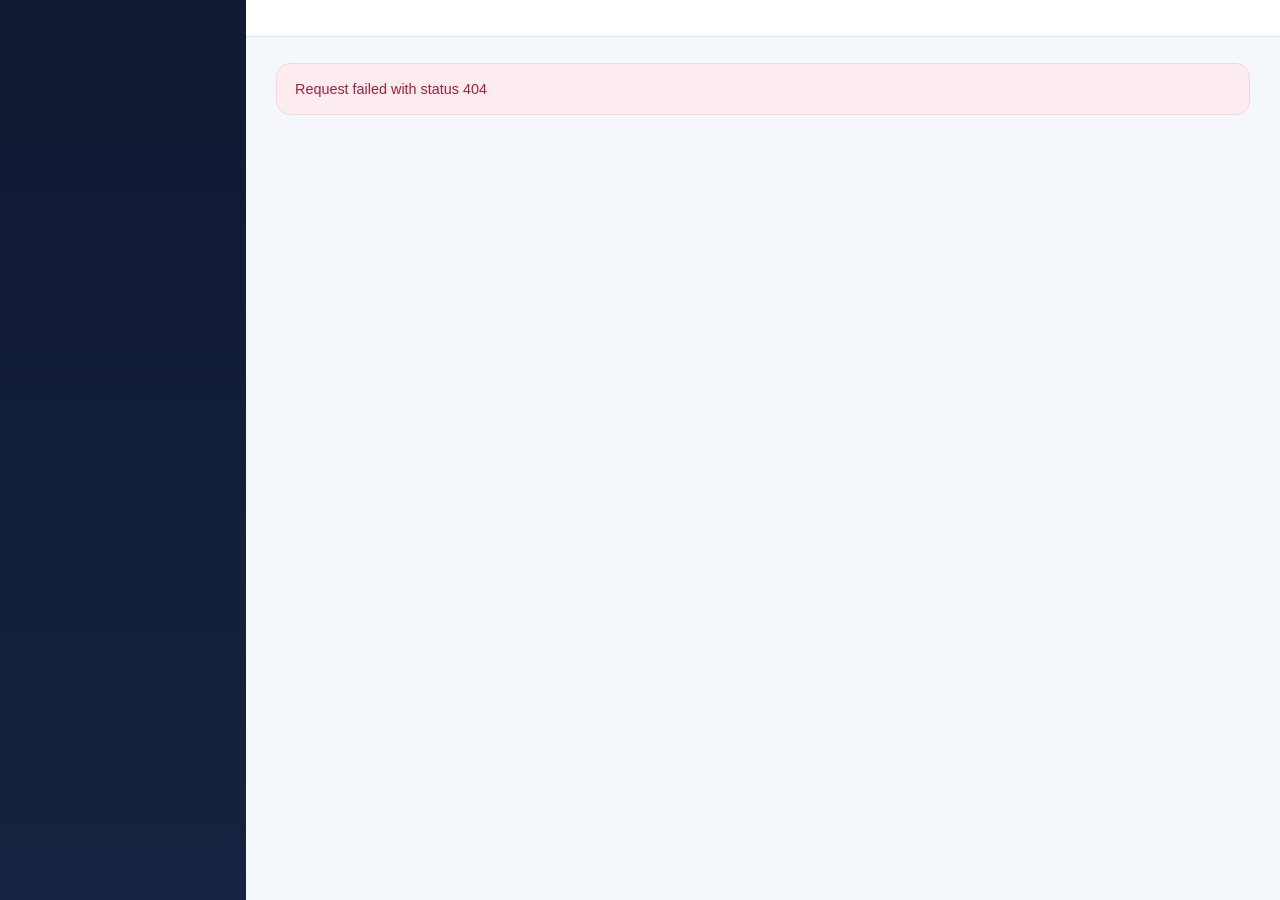
==== src/main/resources/static/index.html @ e9d0318e "Add academy student management portal Spring Boot 3 + MySQL backend with a plain HTML/CSS/vanilla-JS" ====
<!doctype html>
<html lang="en">
<head>
    <meta charset="utf-8">
    <meta name="viewport" content="width=device-width, initial-scale=1">
    <title>Dashboard · Academy Portal</title>
    <link rel="stylesheet" href="css/main.css">
</head>
<body>
<div class="portal">
    <aside class="sidebar" id="sidebar"></aside>
    <div class="main">
        <header class="topbar" id="topbar"></header>
        <main class="content" id="content">
            <div class="skeleton"><span class="spinner"></span> Loading the academy overview…</div>
        </main>
    </div>
</div>
<script src="js/app.js"></script>
<script src="js/dashboard.js"></script>
</body>
</html>
---- src/main/resources/static/css/main.css ----
/* ============================================================
   Academy Portal :: design tokens
   ============================================================ */
:root {
    --navy-900: #101a33;
    --navy-800: #16223f;
    --navy-700: #1f2f55;
    --navy-100: #e8ecf6;
    --ink: #16202e;
    --ink-soft: #5a6b80;
    --ink-faint: #8b9bb0;
    --line: #dde5f0;
    --bg: #f4f7fc;
    --card: #ffffff;
    --accent: #2f6df6;
    --accent-soft: #eaf0ff;
    --teal: #0f9b8e;
    --teal-soft: #e2f6f3;
    --amber: #b7791f;
    --amber-soft: #fdf3e0;
    --rose: #c8334a;
    --rose-soft: #fdecef;
    --radius: 14px;
    --radius-sm: 9px;
    --shadow: 0 1px 2px rgba(16, 26, 51, .06), 0 8px 24px rgba(16, 26, 51, .07);
    --shadow-lift: 0 2px 6px rgba(16, 26, 51, .10), 0 18px 40px rgba(16, 26, 51, .14);
    --sidebar: 246px;
    font-size: 16px;
}

* { box-sizing: border-box; }

html, body {
    margin: 0;
    padding: 0;
    min-height: 100%;
    background: var(--bg);
    color: var(--ink);
    font-family: "Segoe UI", -apple-system, BlinkMacSystemFont, "Inter", Roboto, "Helvetica Neue", sans-serif;
    line-height: 1.55;
}

a { color: var(--accent); text-decoration: none; }
a:hover { text-decoration: underline; }

/* ============================================================
   Layout
   ============================================================ */
.portal {
    display: grid;
    grid-template-columns: var(--sidebar) 1fr;
    min-height: 100vh;
}

.sidebar {
    background: linear-gradient(180deg, var(--navy-900), var(--navy-800));
    color: #cbd6ea;
    padding: 26px 18px;
    display: flex;
    flex-direction: column;
    gap: 22px;
    position: sticky;
    top: 0;
    height: 100vh;
}

.brand { display: flex; align-items: center; gap: 12px; color: #fff; }

.brand-mark {
    width: 40px; height: 40px;
    border-radius: 12px;
    background: linear-gradient(135deg, var(--accent), var(--teal));
    display: grid; place-items: center;
    font-weight: 700; font-size: 1.05rem; color: #fff;
    letter-spacing: -.5px;
}

.brand-name { font-size: 1.02rem; font-weight: 650; line-height: 1.2; }
.brand-sub { font-size: .76rem; color: #8ea1c4; text-transform: uppercase; letter-spacing: .09em; }

.nav { display: flex; flex-direction: column; gap: 4px; }
.nav-label { font-size: .7rem; text-transform: uppercase; letter-spacing: .1em; color: #7387ab; padding: 6px 12px 2px; }

.nav a {
    display: flex; align-items: center; gap: 10px;
    padding: 10px 12px;
    border-radius: var(--radius-sm);
    color: #c3cfe4; font-size: .93rem; font-weight: 500;
    transition: background .15s ease, color .15s ease;
}
.nav a:hover { background: rgba(255, 255, 255, .07); color: #fff; text-decoration: none; }
.nav a.active { background: var(--accent); color: #fff; box-shadow: 0 6px 16px rgba(47, 109, 246, .45); }
.nav .ico { width: 18px; text-align: center; font-size: .95rem; }

.sidebar-foot { margin-top: auto; border-top: 1px solid rgba(255, 255, 255, .09); padding-top: 14px; }

.userchip { display: flex; align-items: center; gap: 10px; padding: 8px 10px; border-radius: var(--radius-sm); background: rgba(255, 255, 255, .05); }
.userchip .avatar { width: 34px; height: 34px; border-radius: 50%; background: var(--navy-100); color: var(--navy-900); display: grid; place-items: center; font-weight: 700; font-size: .82rem; }
.userchip .who { min-width: 0; }
.userchip .who strong { display: block; color: #fff; font-size: .85rem; white-space: nowrap; overflow: hidden; text-overflow: ellipsis; }
.userchip .who span { font-size: .74rem; color: #8ea1c4; }
.signout { display: inline-block; margin-top: 10px; font-size: .8rem; color: #9fb0cf; background: none; border: 0; cursor: pointer; padding: 0; }
.signout:hover { color: #fff; text-decoration: underline; }

.main { min-width: 0; display: flex; flex-direction: column; }

.topbar {
    background: var(--card);
    border-bottom: 1px solid var(--line);
    padding: 18px 30px;
    display: flex; align-items: flex-end; justify-content: space-between; gap: 18px;
    flex-wrap: wrap;
}
.topbar h1 { margin: 0; font-size: 1.45rem; letter-spacing: -.02em; }
.topbar p { margin: 4px 0 0; color: var(--ink-soft); font-size: .88rem; }
.topbar-actions { display: flex; gap: 10px; align-items: center; flex-wrap: wrap; }

.content { padding: 26px 30px 60px; display: flex; flex-direction: column; gap: 22px; }

/* ============================================================
   Cards, stats, tables
   ============================================================ */
.card {
    background: var(--card);
    border: 1px solid var(--line);
    border-radius: var(--radius);
    box-shadow: var(--shadow);
    overflow: hidden;
}
.card-head { padding: 16px 20px; border-bottom: 1px solid var(--line); display: flex; align-items: center; justify-content: space-between; gap: 14px; flex-wrap: wrap; }
.card-head h2 { margin: 0; font-size: 1.02rem; }
.card-head .hint { color: var(--ink-faint); font-size: .82rem; }
.card-body { padding: 20px; }
.card-body.tight { padding: 0; }

.grid { display: grid; gap: 18px; }
.grid.stats { grid-template-columns: repeat(auto-fit, minmax(190px, 1fr)); }
.grid.two { grid-template-columns: repeat(auto-fit, minmax(320px, 1fr)); }
.grid.profile { grid-template-columns: 1.15fr 1fr; align-items: start; }
.grid.cards { grid-template-columns: repeat(auto-fill, minmax(280px, 1fr)); }

.stat { padding: 18px 20px; display: flex; flex-direction: column; gap: 4px; }
.stat .value { font-size: 1.85rem; font-weight: 700; letter-spacing: -.03em; }
.stat .label { font-size: .8rem; text-transform: uppercase; letter-spacing: .07em; color: var(--ink-faint); }
.stat.accent .value { color: var(--accent); }
.stat.teal .value { color: var(--teal); }
.stat.amber .value { color: var(--amber); }

table { width: 100%; border-collapse: collapse; font-size: .9rem; }
thead th {
    text-align: left; padding: 11px 16px; background: #f7f9fe;
    border-bottom: 1px solid var(--line);
    font-size: .74rem; text-transform: uppercase; letter-spacing: .07em; color: var(--ink-soft); font-weight: 650;
    white-space: nowrap;
}
tbody td { padding: 13px 16px; border-bottom: 1px solid #eef2f8; vertical-align: middle; }
tbody tr:last-child td { border-bottom: 0; }
tbody tr.clickable { cursor: pointer; }
tbody tr.clickable:hover { background: var(--accent-soft); }
td.num, th.num { text-align: right; }
.cell-strong { font-weight: 620; color: var(--ink); }
.cell-sub { font-size: .8rem; color: var(--ink-soft); }

.empty { padding: 34px 20px; text-align: center; color: var(--ink-faint); }
.empty strong { display: block; color: var(--ink-soft); margin-bottom: 4px; }

/* ============================================================
   Badges & chips
   ============================================================ */
.badge {
    display: inline-block; padding: 3px 9px; border-radius: 999px;
    font-size: .74rem; font-weight: 620; letter-spacing: .02em;
    background: var(--navy-100); color: var(--navy-700); white-space: nowrap;
}
.badge.active { background: var(--teal-soft); color: #0b6f64; }
.badge.suspended, .badge.on_leave { background: var(--amber-soft); color: var(--amber); }
.badge.alumni, .badge.inactive { background: #eef1f6; color: var(--ink-soft); }
.badge.role-ADMIN { background: var(--accent-soft); color: var(--accent); }
.badge.role-TEACHER { background: var(--teal-soft); color: #0b6f64; }
.badge.role-STUDENT { background: #eef1f6; color: var(--ink-soft); }
.chip-row { display: flex; flex-wrap: wrap; gap: 7px; }

/* ============================================================
   Buttons, filters
   ============================================================ */
button, .btn {
    font: inherit; cursor: pointer;
    border-radius: var(--radius-sm); border: 1px solid transparent;
    padding: 9px 15px; font-size: .87rem; font-weight: 600;
    transition: background .15s ease, border-color .15s ease, color .15s ease;
    display: inline-flex; align-items: center; gap: 7px; white-space: nowrap;
}
.btn-primary { background: var(--accent); color: #fff; }
.btn-primary:hover { background: #245ed8; }
.btn-ghost { background: var(--card); color: var(--ink); border-color: var(--line); }
.btn-ghost:hover { background: #f3f6fc; }
.btn-danger { background: var(--rose-soft); color: var(--rose); border-color: #f6d5db; }
.btn-danger:hover { background: #fbdde2; }
.btn-sm { padding: 5px 11px; font-size: .8rem; }
button:disabled { opacity: .55; cursor: not-allowed; }

.filters { display: flex; gap: 12px; align-items: flex-end; flex-wrap: wrap; padding: 16px 20px; }
.field { display: flex; flex-direction: column; gap: 5px; }
.field label { font-size: .76rem; font-weight: 650; text-transform: uppercase; letter-spacing: .06em; color: var(--ink-soft); }
.field input, .field select, .field textarea {
    font: inherit; font-size: .9rem;
    padding: 9px 11px; border: 1px solid var(--line); border-radius: var(--radius-sm);
    background: #fff; color: var(--ink); min-width: 170px;
}
.field input:focus, .field select:focus, .field textarea:focus {
    outline: none; border-color: var(--accent); box-shadow: 0 0 0 3px rgba(47, 109, 246, .16);
}
.field.span2 { grid-column: span 2; }
.field.spanfull { grid-column: 1 / -1; }

/* ============================================================
   Detail views
   ============================================================ */
dl.facts { margin: 0; display: grid; grid-template-columns: minmax(130px, .8fr) 1.2fr; gap: 0; }
dl.facts dt { padding: 11px 0; font-size: .78rem; text-transform: uppercase; letter-spacing: .06em; color: var(--ink-faint); border-bottom: 1px solid #eef2f8; }
dl.facts dd { margin: 0; padding: 11px 0; font-size: .92rem; border-bottom: 1px solid #eef2f8; word-break: break-word; }
dl.facts dt:last-of-type, dl.facts dd:last-of-type { border-bottom: 0; }

.person { display: flex; gap: 16px; align-items: center; }
.person .avatar-lg { width: 62px; height: 62px; border-radius: 18px; background: linear-gradient(135deg, var(--accent-soft), var(--teal-soft)); color: var(--navy-700); display: grid; place-items: center; font-weight: 700; font-size: 1.3rem; flex: 0 0 auto; }
.person h2 { margin: 0; font-size: 1.3rem; letter-spacing: -.02em; }
.person .meta { color: var(--ink-soft); font-size: .87rem; margin-top: 2px; }

/* ============================================================
   Timetable
   ============================================================ */
.week { display: grid; grid-template-columns: repeat(6, minmax(150px, 1fr)); gap: 12px; overflow-x: auto; padding: 4px 0 8px; }
.day-col { background: #f8fafd; border: 1px solid var(--line); border-radius: 12px; min-height: 140px; display: flex; flex-direction: column; }
.day-col > h3 { margin: 0; padding: 11px 13px; font-size: .8rem; text-transform: uppercase; letter-spacing: .07em; color: var(--navy-700); border-bottom: 1px solid var(--line); background: #fff; border-radius: 12px 12px 0 0; }
.day-col .slots { padding: 10px; display: flex; flex-direction: column; gap: 9px; }
.slot { background: #fff; border: 1px solid var(--line); border-left: 3px solid var(--accent); border-radius: 9px; padding: 9px 11px; box-shadow: 0 1px 2px rgba(16, 26, 51, .05); }
.slot .time { font-size: .76rem; color: var(--ink-soft); font-variant-numeric: tabular-nums; letter-spacing: .02em; }
.slot .subj { font-weight: 640; margin-top: 2px; }
.slot .who { font-size: .8rem; color: var(--ink-soft); }
.slot .room { font-size: .74rem; color: var(--ink-faint); }
.slot:hover { border-left-color: var(--teal); box-shadow: var(--shadow-lift); transform: translateY(-1px); transition: .15s ease; }
.day-col.empty-day .slots { color: var(--ink-faint); font-size: .84rem; padding: 14px; }

/* ============================================================
   Modal, toast
   ============================================================ */
.modal-backdrop { position: fixed; inset: 0; background: rgba(16, 26, 51, .5); display: grid; place-items: center; padding: 20px; z-index: 50; backdrop-filter: blur(2px); }
.modal { background: #fff; width: min(760px, 100%); max-height: 90vh; overflow: auto; border-radius: 18px; box-shadow: var(--shadow-lift); }
.modal header { padding: 20px 24px 0; }
.modal header h3 { margin: 0; font-size: 1.15rem; }
.modal header p { margin: 4px 0 0; color: var(--ink-soft); font-size: .86rem; }
.modal form { padding: 20px 24px 24px; }
.modal-grid { display: grid; grid-template-columns: 1fr 1fr; gap: 14px; }
.modal-actions { display: flex; justify-content: flex-end; gap: 10px; margin-top: 22px; }
.form-error { color: var(--rose); font-size: .85rem; margin: 12px 0 0; min-height: 1.2em; font-weight: 550; }

.toast-stack { position: fixed; right: 22px; bottom: 22px; display: flex; flex-direction: column; gap: 10px; z-index: 60; }
.toast { background: var(--navy-900); color: #fff; padding: 12px 16px; border-radius: 12px; box-shadow: var(--shadow-lift); font-size: .88rem; max-width: 380px; animation: rise .18s ease; }
.toast.err { background: var(--rose); }
@keyframes rise { from { opacity: 0; transform: translateY(8px); } }

.banner { border-radius: var(--radius); padding: 14px 18px; font-size: .9rem; border: 1px solid var(--line); }
.banner.info { background: var(--accent-soft); border-color: #cddaff; color: #1e4bb5; }
.banner.warn { background: var(--amber-soft); border-color: #f2ddba; color: #8a5b12; }
.banner.err { background: var(--rose-soft); border-color: #f6d5db; color: #a5213a; }

.skeleton { padding: 24px; color: var(--ink-faint); font-size: .9rem; }
.spinner { display: inline-block; width: 13px; height: 13px; border: 2px solid currentColor; border-right-color: transparent; border-radius: 50%; animation: spin .7s linear infinite; }
@keyframes spin { to { transform: rotate(360deg); } }

/* ============================================================
   Login
   ============================================================ */
.login-wrap { min-height: 100vh; display: grid; place-items: center; padding: 24px; background: radial-gradient(1200px 600px at 15% 10%, #22335c 0%, var(--navy-900) 55%, #0a1122 100%); }
.login-card { width: min(420px, 100%); background: #fff; border-radius: 20px; padding: 34px; box-shadow: 0 30px 70px rgba(0, 0, 0, .45); }
.login-card .brand-mark { margin-bottom: 16px; }
.login-card h1 { margin: 0 0 6px; font-size: 1.5rem; letter-spacing: -.02em; }
.login-card > p { margin: 0 0 22px; color: var(--ink-soft); font-size: .9rem; }
.login-card .field { margin-bottom: 15px; }
.login-card .field input { width: 100%; min-width: 0; padding: 11px 13px; }
.login-card .btn-primary { width: 100%; justify-content: center; padding: 12px; font-size: .95rem; }
.demo-accounts { margin-top: 24px; padding-top: 18px; border-top: 1px dashed var(--line); font-size: .82rem; color: var(--ink-soft); }
.demo-accounts h4 { margin: 0 0 8px; font-size: .74rem; text-transform: uppercase; letter-spacing: .08em; color: var(--ink-faint); }
.demo-accounts code { background: #f2f5fa; padding: 1px 6px; border-radius: 5px; font-family: "Cascadia Mono", Consolas, monospace; font-size: .8rem; color: var(--navy-700); }
.demo-accounts ul { margin: 0; padding-left: 18px; line-height: 1.8; }

/* ============================================================
   Responsive
   ============================================================ */
@media (max-width: 1080px) {
    .grid.profile { grid-template-columns: 1fr; }
}
@media (max-width: 860px) {
    .portal { grid-template-columns: 1fr; }
    .sidebar { position: static; height: auto; flex-direction: row; flex-wrap: wrap; align-items: center; gap: 14px; padding: 14px 16px; }
    .sidebar .nav-label, .brand-sub, .sidebar-foot .userchip .who { display: none; }
    .nav { flex-direction: row; flex-wrap: wrap; }
    .sidebar-foot { margin-top: 0; border-top: 0; padding-top: 0; }
    .topbar, .content { padding-left: 16px; padding-right: 16px; }
    .modal-grid { grid-template-columns: 1fr; }
    .field.span2 { grid-column: auto; }
}
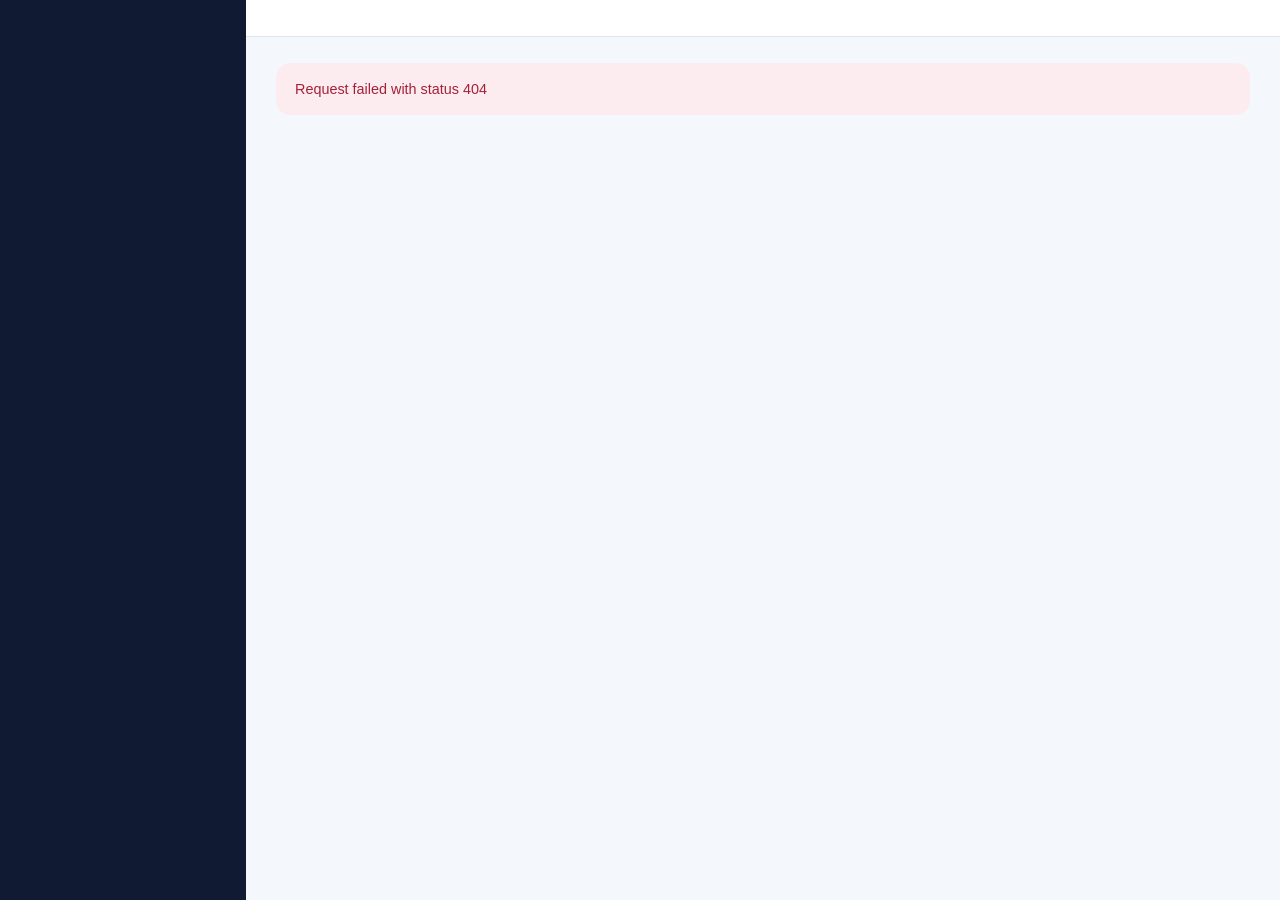
==== commit 2999b778: "Publish six flat themes and legal pages, and lock the administration contact and student records to " ====
--- a/src/main/resources/static/index.html
+++ b/src/main/resources/static/index.html
@@ -4,6 +4,9 @@
     <meta charset="utf-8">
     <meta name="viewport" content="width=device-width, initial-scale=1">
     <title>Dashboard · Academy Portal</title>
+    <link rel="icon" type="image/svg+xml" href="favicon.svg">
+    <meta name="theme-color" content="#101a33">
+    <script src="js/theme.js"></script>
     <link rel="stylesheet" href="css/main.css">
 </head>
 <body>
--- a/src/main/resources/static/css/main.css
+++ b/src/main/resources/static/css/main.css
@@ -1,5 +1,7 @@
 /* ============================================================
-   Academy Portal :: design tokens
+   Academy Portal :: design tokens and six colour themes
+   Every theme is a flat palette: solid surfaces, one accent,
+   no gradients. Slate is the default.
    ============================================================ */
 :root {
     --navy-900: #101a33;
@@ -10,22 +12,227 @@
     --ink-soft: #5a6b80;
     --ink-faint: #8b9bb0;
     --line: #dde5f0;
+    --line-soft: #eef2f8;
     --bg: #f4f7fc;
+    --bg-alt: #f8fafd;
     --card: #ffffff;
+    --head-bg: #f7f9fe;
     --accent: #2f6df6;
+    --accent-hover: #245ed8;
     --accent-soft: #eaf0ff;
+    --accent-ink: #1e4bb5;
     --teal: #0f9b8e;
     --teal-soft: #e2f6f3;
+    --teal-ink: #0b6f64;
     --amber: #b7791f;
     --amber-soft: #fdf3e0;
+    --amber-ink: #8a5b12;
     --rose: #c8334a;
     --rose-soft: #fdecef;
+    --rose-ink: #a5213a;
+    --focus-ring: rgba(47, 109, 246, .16);
+    --ghost-hover: #f3f6fc;
+    --code-bg: #f2f5fa;
+    --sidebar: #101a33;
+    --sidebar-ink: #cbd6ea;
+    --sidebar-link: #c3cfe4;
+    --sidebar-muted: #8ea1c4;
+    --sidebar-label: #7387ab;
+    --sidebar-line: rgba(255, 255, 255, .09);
+    --sidebar-hover: rgba(255, 255, 255, .07);
+    --sidebar-chip: rgba(255, 255, 255, .05);
+    --login-bg: #101a33;
     --radius: 14px;
     --radius-sm: 9px;
     --shadow: 0 1px 2px rgba(16, 26, 51, .06), 0 8px 24px rgba(16, 26, 51, .07);
     --shadow-lift: 0 2px 6px rgba(16, 26, 51, .10), 0 18px 40px rgba(16, 26, 51, .14);
-    --sidebar: 246px;
+    --sidebar-width: 246px;
     font-size: 16px;
+}
+
+:root[data-theme="evergreen"] {
+    --navy-900: #10201b;
+    --navy-800: #163029;
+    --navy-700: #1f453b;
+    --navy-100: #e2ece6;
+    --ink: #17241f;
+    --ink-soft: #54665d;
+    --ink-faint: #83948a;
+    --line: #d7e2db;
+    --line-soft: #e9f0ec;
+    --bg: #f3f7f4;
+    --bg-alt: #f7faf8;
+    --head-bg: #f5f9f6;
+    --accent: #1f7a5a;
+    --accent-hover: #175f46;
+    --accent-soft: #e3f1ea;
+    --accent-ink: #175c45;
+    --teal: #0f7d6d;
+    --teal-soft: #e0f2ef;
+    --teal-ink: #0b6156;
+    --amber: #9a6b1f;
+    --amber-soft: #f8f0de;
+    --amber-ink: #7a5314;
+    --rose: #b83a4b;
+    --rose-soft: #fbe9ec;
+    --rose-ink: #932b3a;
+    --focus-ring: rgba(31, 122, 90, .18);
+    --ghost-hover: #eef4f0;
+    --code-bg: #eef3ef;
+    --sidebar: #10201b;
+    --sidebar-ink: #cfe0d6;
+    --sidebar-link: #c1d6c9;
+    --sidebar-muted: #93ad9f;
+    --sidebar-label: #789587;
+    --login-bg: #10201b;
+}
+
+:root[data-theme="marine"] {
+    --navy-900: #0c2233;
+    --navy-800: #11304a;
+    --navy-700: #17425f;
+    --navy-100: #e0eaf1;
+    --ink: #14222d;
+    --ink-soft: #506474;
+    --ink-faint: #8095a6;
+    --line: #d5e1e9;
+    --line-soft: #e8eef3;
+    --bg: #f2f6f9;
+    --bg-alt: #f7fafc;
+    --head-bg: #f4f8fb;
+    --accent: #17618a;
+    --accent-hover: #114b6b;
+    --accent-soft: #e2eef6;
+    --accent-ink: #114b6b;
+    --teal: #0e7d8a;
+    --teal-soft: #def1f2;
+    --teal-ink: #0a5f6a;
+    --amber: #a06a1c;
+    --amber-soft: #f9f1df;
+    --amber-ink: #7e5212;
+    --rose: #b93a4c;
+    --rose-soft: #fbe9ec;
+    --rose-ink: #932b3a;
+    --focus-ring: rgba(23, 97, 138, .18);
+    --ghost-hover: #edf3f7;
+    --code-bg: #eef3f6;
+    --sidebar: #0c2233;
+    --sidebar-ink: #c9dbe6;
+    --sidebar-link: #b9cfdd;
+    --sidebar-muted: #8aa6b8;
+    --sidebar-label: #6f8da1;
+    --login-bg: #0c2233;
+}
+
+:root[data-theme="terracotta"] {
+    --navy-900: #2b1712;
+    --navy-800: #3b2019;
+    --navy-700: #552e22;
+    --navy-100: #f0e4dd;
+    --ink: #2a1c15;
+    --ink-soft: #6b5549;
+    --ink-faint: #9a8578;
+    --line: #e8dbd2;
+    --line-soft: #f2eae4;
+    --bg: #faf5f0;
+    --bg-alt: #fbf8f4;
+    --head-bg: #faf6f2;
+    --accent: #b4492a;
+    --accent-hover: #91371e;
+    --accent-soft: #f8e7e0;
+    --accent-ink: #8f381f;
+    --teal: #5f7a4a;
+    --teal-soft: #eaf0e2;
+    --teal-ink: #4a6138;
+    --amber: #a3661a;
+    --amber-soft: #f9efdd;
+    --amber-ink: #7c4d11;
+    --rose: #b23a47;
+    --rose-soft: #fbe8ea;
+    --rose-ink: #8f2b36;
+    --focus-ring: rgba(180, 73, 42, .18);
+    --ghost-hover: #f7f0ea;
+    --code-bg: #f5ece6;
+    --sidebar: #2b1712;
+    --sidebar-ink: #e6d3c8;
+    --sidebar-link: #ddc4b7;
+    --sidebar-muted: #b99a8b;
+    --sidebar-label: #a08172;
+    --login-bg: #2b1712;
+}
+
+:root[data-theme="sandstone"] {
+    --navy-900: #292418;
+    --navy-800: #39321f;
+    --navy-700: #4e452b;
+    --navy-100: #eeead9;
+    --ink: #272216;
+    --ink-soft: #675f49;
+    --ink-faint: #978c72;
+    --line: #e4ddcc;
+    --line-soft: #f0ebdf;
+    --bg: #f8f5ee;
+    --bg-alt: #faf8f2;
+    --head-bg: #faf7f0;
+    --accent: #7a5c17;
+    --accent-hover: #604810;
+    --accent-soft: #f3ecd6;
+    --accent-ink: #5f4510;
+    --teal: #4f6b52;
+    --teal-soft: #e8efe7;
+    --teal-ink: #3d5440;
+    --amber: #94671c;
+    --amber-soft: #f6edd7;
+    --amber-ink: #714e12;
+    --rose: #a83a45;
+    --rose-soft: #f9e8ea;
+    --rose-ink: #862a34;
+    --focus-ring: rgba(122, 92, 23, .18);
+    --ghost-hover: #f3eee1;
+    --code-bg: #f2ede0;
+    --sidebar: #292418;
+    --sidebar-ink: #e3dcc8;
+    --sidebar-link: #d7ceb5;
+    --sidebar-muted: #b3a888;
+    --sidebar-label: #9a8f70;
+    --login-bg: #292418;
+}
+
+:root[data-theme="graphite"] {
+    --navy-900: #1b1f22;
+    --navy-800: #24292d;
+    --navy-700: #323a40;
+    --navy-100: #e4e7ea;
+    --ink: #1d2225;
+    --ink-soft: #59636a;
+    --ink-faint: #8a949b;
+    --line: #dde1e4;
+    --line-soft: #eceff1;
+    --bg: #f4f5f6;
+    --bg-alt: #f8f9fa;
+    --head-bg: #f7f8f9;
+    --accent: #375d68;
+    --accent-hover: #2a4851;
+    --accent-soft: #e5eef0;
+    --accent-ink: #294852;
+    --teal: #4f6b5a;
+    --teal-soft: #e8efea;
+    --teal-ink: #3c5345;
+    --amber: #9a6b1f;
+    --amber-soft: #f5eedd;
+    --amber-ink: #745113;
+    --rose: #b03745;
+    --rose-soft: #f9e8ea;
+    --rose-ink: #8d2a35;
+    --focus-ring: rgba(55, 93, 104, .18);
+    --ghost-hover: #eff1f2;
+    --code-bg: #eff1f2;
+    --sidebar: #1b1f22;
+    --sidebar-ink: #d6dadd;
+    --sidebar-link: #c8cdd1;
+    --sidebar-muted: #9aa3a9;
+    --sidebar-label: #7d878e;
+    --login-bg: #1b1f22;
 }
 
 * { box-sizing: border-box; }
@@ -48,13 +255,13 @@
    ============================================================ */
 .portal {
     display: grid;
-    grid-template-columns: var(--sidebar) 1fr;
+    grid-template-columns: var(--sidebar-width) 1fr;
     min-height: 100vh;
 }
 
 .sidebar {
-    background: linear-gradient(180deg, var(--navy-900), var(--navy-800));
-    color: #cbd6ea;
+    background: var(--sidebar);
+    color: var(--sidebar-ink);
     padding: 26px 18px;
     display: flex;
     flex-direction: column;
@@ -69,38 +276,55 @@
 .brand-mark {
     width: 40px; height: 40px;
     border-radius: 12px;
-    background: linear-gradient(135deg, var(--accent), var(--teal));
+    background: var(--accent);
     display: grid; place-items: center;
     font-weight: 700; font-size: 1.05rem; color: #fff;
     letter-spacing: -.5px;
+    flex: 0 0 auto;
 }
 
 .brand-name { font-size: 1.02rem; font-weight: 650; line-height: 1.2; }
-.brand-sub { font-size: .76rem; color: #8ea1c4; text-transform: uppercase; letter-spacing: .09em; }
+.brand-sub { font-size: .76rem; color: var(--sidebar-muted); text-transform: uppercase; letter-spacing: .09em; }
 
 .nav { display: flex; flex-direction: column; gap: 4px; }
-.nav-label { font-size: .7rem; text-transform: uppercase; letter-spacing: .1em; color: #7387ab; padding: 6px 12px 2px; }
+.nav-label { font-size: .7rem; text-transform: uppercase; letter-spacing: .1em; color: var(--sidebar-label); padding: 6px 12px 2px; }
 
 .nav a {
     display: flex; align-items: center; gap: 10px;
     padding: 10px 12px;
     border-radius: var(--radius-sm);
-    color: #c3cfe4; font-size: .93rem; font-weight: 500;
+    color: var(--sidebar-link); font-size: .93rem; font-weight: 500;
     transition: background .15s ease, color .15s ease;
 }
-.nav a:hover { background: rgba(255, 255, 255, .07); color: #fff; text-decoration: none; }
-.nav a.active { background: var(--accent); color: #fff; box-shadow: 0 6px 16px rgba(47, 109, 246, .45); }
-.nav .ico { width: 18px; text-align: center; font-size: .95rem; }
-
-.sidebar-foot { margin-top: auto; border-top: 1px solid rgba(255, 255, 255, .09); padding-top: 14px; }
-
-.userchip { display: flex; align-items: center; gap: 10px; padding: 8px 10px; border-radius: var(--radius-sm); background: rgba(255, 255, 255, .05); }
+.nav a:hover { background: var(--sidebar-hover); color: #fff; text-decoration: none; }
+.nav a.active { background: var(--accent); color: #fff; }
+.nav .ico { width: 18px; height: 18px; display: inline-flex; align-items: center; justify-content: center; flex: 0 0 auto; }
+.nav .ico svg { width: 18px; height: 18px; }
+
+.sidebar-foot { margin-top: auto; border-top: 1px solid var(--sidebar-line); padding-top: 14px; }
+
+.userchip { display: flex; align-items: center; gap: 10px; padding: 8px 10px; border-radius: var(--radius-sm); background: var(--sidebar-chip); }
 .userchip .avatar { width: 34px; height: 34px; border-radius: 50%; background: var(--navy-100); color: var(--navy-900); display: grid; place-items: center; font-weight: 700; font-size: .82rem; }
 .userchip .who { min-width: 0; }
 .userchip .who strong { display: block; color: #fff; font-size: .85rem; white-space: nowrap; overflow: hidden; text-overflow: ellipsis; }
-.userchip .who span { font-size: .74rem; color: #8ea1c4; }
-.signout { display: inline-block; margin-top: 10px; font-size: .8rem; color: #9fb0cf; background: none; border: 0; cursor: pointer; padding: 0; }
+.userchip .who span { font-size: .74rem; color: var(--sidebar-muted); }
+
+.foot-row { display: flex; align-items: center; justify-content: space-between; gap: 10px; margin-top: 10px; }
+.signout { font-size: .8rem; color: var(--sidebar-muted); background: none; border: 0; cursor: pointer; padding: 0; }
 .signout:hover { color: #fff; text-decoration: underline; }
+.legal-links { display: flex; gap: 12px; font-size: .76rem; }
+.legal-links a { color: var(--sidebar-muted); }
+.legal-links a:hover { color: #fff; }
+
+.theme-picker { display: flex; flex-direction: column; gap: 5px; margin-top: 12px; }
+.theme-picker label { font-size: .7rem; text-transform: uppercase; letter-spacing: .1em; color: var(--sidebar-muted); }
+.theme-picker select {
+    font: inherit; font-size: .82rem; width: 100%;
+    padding: 7px 9px; border-radius: var(--radius-sm);
+    border: 1px solid var(--sidebar-line);
+    background: var(--sidebar-chip); color: var(--sidebar-ink);
+}
+.theme-picker select:focus { outline: none; border-color: var(--accent); }
 
 .main { min-width: 0; display: flex; flex-direction: column; }
 
@@ -148,12 +372,12 @@
 
 table { width: 100%; border-collapse: collapse; font-size: .9rem; }
 thead th {
-    text-align: left; padding: 11px 16px; background: #f7f9fe;
+    text-align: left; padding: 11px 16px; background: var(--head-bg);
     border-bottom: 1px solid var(--line);
     font-size: .74rem; text-transform: uppercase; letter-spacing: .07em; color: var(--ink-soft); font-weight: 650;
     white-space: nowrap;
 }
-tbody td { padding: 13px 16px; border-bottom: 1px solid #eef2f8; vertical-align: middle; }
+tbody td { padding: 13px 16px; border-bottom: 1px solid var(--line-soft); vertical-align: middle; }
 tbody tr:last-child td { border-bottom: 0; }
 tbody tr.clickable { cursor: pointer; }
 tbody tr.clickable:hover { background: var(--accent-soft); }
@@ -165,19 +389,19 @@
 .empty strong { display: block; color: var(--ink-soft); margin-bottom: 4px; }
 
 /* ============================================================
-   Badges & chips
+   Badges and chips
    ============================================================ */
 .badge {
-    display: inline-block; padding: 3px 9px; border-radius: 999px;
+    display: inline-block; padding: 3px 9px; border-radius: 6px;
     font-size: .74rem; font-weight: 620; letter-spacing: .02em;
     background: var(--navy-100); color: var(--navy-700); white-space: nowrap;
 }
-.badge.active { background: var(--teal-soft); color: #0b6f64; }
-.badge.suspended, .badge.on_leave { background: var(--amber-soft); color: var(--amber); }
-.badge.alumni, .badge.inactive { background: #eef1f6; color: var(--ink-soft); }
-.badge.role-ADMIN { background: var(--accent-soft); color: var(--accent); }
-.badge.role-TEACHER { background: var(--teal-soft); color: #0b6f64; }
-.badge.role-STUDENT { background: #eef1f6; color: var(--ink-soft); }
+.badge.active { background: var(--teal-soft); color: var(--teal-ink); }
+.badge.suspended, .badge.on_leave { background: var(--amber-soft); color: var(--amber-ink); }
+.badge.alumni, .badge.inactive { background: var(--bg-alt); color: var(--ink-soft); }
+.badge.role-ADMIN { background: var(--accent-soft); color: var(--accent-ink); }
+.badge.role-TEACHER { background: var(--teal-soft); color: var(--teal-ink); }
+.badge.role-STUDENT { background: var(--bg-alt); color: var(--ink-soft); }
 .chip-row { display: flex; flex-wrap: wrap; gap: 7px; }
 
 /* ============================================================
@@ -191,11 +415,11 @@
     display: inline-flex; align-items: center; gap: 7px; white-space: nowrap;
 }
 .btn-primary { background: var(--accent); color: #fff; }
-.btn-primary:hover { background: #245ed8; }
+.btn-primary:hover { background: var(--accent-hover); }
 .btn-ghost { background: var(--card); color: var(--ink); border-color: var(--line); }
-.btn-ghost:hover { background: #f3f6fc; }
-.btn-danger { background: var(--rose-soft); color: var(--rose); border-color: #f6d5db; }
-.btn-danger:hover { background: #fbdde2; }
+.btn-ghost:hover { background: var(--ghost-hover); }
+.btn-danger { background: var(--rose-soft); color: var(--rose-ink); border-color: var(--rose-soft); }
+.btn-danger:hover { border-color: var(--rose); }
 .btn-sm { padding: 5px 11px; font-size: .8rem; }
 button:disabled { opacity: .55; cursor: not-allowed; }
 
@@ -205,10 +429,10 @@
 .field input, .field select, .field textarea {
     font: inherit; font-size: .9rem;
     padding: 9px 11px; border: 1px solid var(--line); border-radius: var(--radius-sm);
-    background: #fff; color: var(--ink); min-width: 170px;
+    background: var(--card); color: var(--ink); min-width: 170px;
 }
 .field input:focus, .field select:focus, .field textarea:focus {
-    outline: none; border-color: var(--accent); box-shadow: 0 0 0 3px rgba(47, 109, 246, .16);
+    outline: none; border-color: var(--accent); box-shadow: 0 0 0 3px var(--focus-ring);
 }
 .field.span2 { grid-column: span 2; }
 .field.spanfull { grid-column: 1 / -1; }
@@ -217,12 +441,12 @@
    Detail views
    ============================================================ */
 dl.facts { margin: 0; display: grid; grid-template-columns: minmax(130px, .8fr) 1.2fr; gap: 0; }
-dl.facts dt { padding: 11px 0; font-size: .78rem; text-transform: uppercase; letter-spacing: .06em; color: var(--ink-faint); border-bottom: 1px solid #eef2f8; }
-dl.facts dd { margin: 0; padding: 11px 0; font-size: .92rem; border-bottom: 1px solid #eef2f8; word-break: break-word; }
+dl.facts dt { padding: 11px 0; font-size: .78rem; text-transform: uppercase; letter-spacing: .06em; color: var(--ink-faint); border-bottom: 1px solid var(--line-soft); }
+dl.facts dd { margin: 0; padding: 11px 0; font-size: .92rem; border-bottom: 1px solid var(--line-soft); word-break: break-word; }
 dl.facts dt:last-of-type, dl.facts dd:last-of-type { border-bottom: 0; }
 
 .person { display: flex; gap: 16px; align-items: center; }
-.person .avatar-lg { width: 62px; height: 62px; border-radius: 18px; background: linear-gradient(135deg, var(--accent-soft), var(--teal-soft)); color: var(--navy-700); display: grid; place-items: center; font-weight: 700; font-size: 1.3rem; flex: 0 0 auto; }
+.person .avatar-lg { width: 62px; height: 62px; border-radius: 18px; background: var(--accent-soft); color: var(--navy-700); display: grid; place-items: center; font-weight: 700; font-size: 1.3rem; flex: 0 0 auto; }
 .person h2 { margin: 0; font-size: 1.3rem; letter-spacing: -.02em; }
 .person .meta { color: var(--ink-soft); font-size: .87rem; margin-top: 2px; }
 
@@ -230,22 +454,22 @@
    Timetable
    ============================================================ */
 .week { display: grid; grid-template-columns: repeat(6, minmax(150px, 1fr)); gap: 12px; overflow-x: auto; padding: 4px 0 8px; }
-.day-col { background: #f8fafd; border: 1px solid var(--line); border-radius: 12px; min-height: 140px; display: flex; flex-direction: column; }
-.day-col > h3 { margin: 0; padding: 11px 13px; font-size: .8rem; text-transform: uppercase; letter-spacing: .07em; color: var(--navy-700); border-bottom: 1px solid var(--line); background: #fff; border-radius: 12px 12px 0 0; }
+.day-col { background: var(--bg-alt); border: 1px solid var(--line); border-radius: 12px; min-height: 140px; display: flex; flex-direction: column; }
+.day-col > h3 { margin: 0; padding: 11px 13px; font-size: .8rem; text-transform: uppercase; letter-spacing: .07em; color: var(--navy-700); border-bottom: 1px solid var(--line); background: var(--card); border-radius: 12px 12px 0 0; }
 .day-col .slots { padding: 10px; display: flex; flex-direction: column; gap: 9px; }
-.slot { background: #fff; border: 1px solid var(--line); border-left: 3px solid var(--accent); border-radius: 9px; padding: 9px 11px; box-shadow: 0 1px 2px rgba(16, 26, 51, .05); }
+.slot { background: var(--card); border: 1px solid var(--line); border-left: 3px solid var(--accent); border-radius: 9px; padding: 9px 11px; box-shadow: 0 1px 2px rgba(16, 26, 51, .05); }
 .slot .time { font-size: .76rem; color: var(--ink-soft); font-variant-numeric: tabular-nums; letter-spacing: .02em; }
 .slot .subj { font-weight: 640; margin-top: 2px; }
 .slot .who { font-size: .8rem; color: var(--ink-soft); }
 .slot .room { font-size: .74rem; color: var(--ink-faint); }
-.slot:hover { border-left-color: var(--teal); box-shadow: var(--shadow-lift); transform: translateY(-1px); transition: .15s ease; }
+.slot:hover { border-left-color: var(--teal); }
 .day-col.empty-day .slots { color: var(--ink-faint); font-size: .84rem; padding: 14px; }
 
 /* ============================================================
    Modal, toast
    ============================================================ */
-.modal-backdrop { position: fixed; inset: 0; background: rgba(16, 26, 51, .5); display: grid; place-items: center; padding: 20px; z-index: 50; backdrop-filter: blur(2px); }
-.modal { background: #fff; width: min(760px, 100%); max-height: 90vh; overflow: auto; border-radius: 18px; box-shadow: var(--shadow-lift); }
+.modal-backdrop { position: fixed; inset: 0; background: rgba(16, 26, 51, .55); display: grid; place-items: center; padding: 20px; z-index: 50; }
+.modal { background: var(--card); width: min(760px, 100%); max-height: 90vh; overflow: auto; border-radius: var(--radius); box-shadow: var(--shadow-lift); }
 .modal header { padding: 20px 24px 0; }
 .modal header h3 { margin: 0; font-size: 1.15rem; }
 .modal header p { margin: 4px 0 0; color: var(--ink-soft); font-size: .86rem; }
@@ -255,14 +479,36 @@
 .form-error { color: var(--rose); font-size: .85rem; margin: 12px 0 0; min-height: 1.2em; font-weight: 550; }
 
 .toast-stack { position: fixed; right: 22px; bottom: 22px; display: flex; flex-direction: column; gap: 10px; z-index: 60; }
-.toast { background: var(--navy-900); color: #fff; padding: 12px 16px; border-radius: 12px; box-shadow: var(--shadow-lift); font-size: .88rem; max-width: 380px; animation: rise .18s ease; }
+.toast { background: var(--navy-900); color: #fff; padding: 12px 16px; border-radius: 10px; box-shadow: var(--shadow-lift); font-size: .88rem; max-width: 380px; }
 .toast.err { background: var(--rose); }
-@keyframes rise { from { opacity: 0; transform: translateY(8px); } }
 
 .banner { border-radius: var(--radius); padding: 14px 18px; font-size: .9rem; border: 1px solid var(--line); }
-.banner.info { background: var(--accent-soft); border-color: #cddaff; color: #1e4bb5; }
-.banner.warn { background: var(--amber-soft); border-color: #f2ddba; color: #8a5b12; }
-.banner.err { background: var(--rose-soft); border-color: #f6d5db; color: #a5213a; }
+.banner.info { background: var(--accent-soft); border-color: var(--accent-soft); color: var(--accent-ink); }
+.banner.warn { background: var(--amber-soft); border-color: var(--amber-soft); color: var(--amber-ink); }
+.banner.err { background: var(--rose-soft); border-color: var(--rose-soft); color: var(--rose-ink); }
+
+/* ============================================================
+   Account settings and the student sign-in dialog
+   ============================================================ */
+img.avatar { object-fit: cover; }
+img.avatar-lg, img.avatar-xs { object-fit: cover; }
+
+/* Compact picture frame for roster rows and contact lists */
+.avatar-xs {
+    width: 36px; height: 36px; border-radius: 11px; flex: 0 0 auto;
+    background: var(--accent-soft);
+    color: var(--navy-700); display: grid; place-items: center;
+    font-weight: 700; font-size: .85rem; border: 1px solid var(--line);
+}
+
+.photo-row { display: flex; align-items: center; gap: 20px; flex-wrap: wrap; }
+.photo-frame {
+    width: 104px; height: 104px; border-radius: 20px; object-fit: cover;
+    background: var(--accent-soft);
+    color: var(--navy-700); display: grid; place-items: center;
+    font-weight: 700; font-size: 2rem; border: 1px solid var(--line); flex: 0 0 auto;
+}
+dl.facts code { background: var(--code-bg); padding: 1px 6px; border-radius: 5px; font-family: "Cascadia Mono", Consolas, monospace; font-size: .86rem; color: var(--navy-700); }
 
 .skeleton { padding: 24px; color: var(--ink-faint); font-size: .9rem; }
 .spinner { display: inline-block; width: 13px; height: 13px; border: 2px solid currentColor; border-right-color: transparent; border-radius: 50%; animation: spin .7s linear infinite; }
@@ -271,18 +517,84 @@
 /* ============================================================
    Login
    ============================================================ */
-.login-wrap { min-height: 100vh; display: grid; place-items: center; padding: 24px; background: radial-gradient(1200px 600px at 15% 10%, #22335c 0%, var(--navy-900) 55%, #0a1122 100%); }
-.login-card { width: min(420px, 100%); background: #fff; border-radius: 20px; padding: 34px; box-shadow: 0 30px 70px rgba(0, 0, 0, .45); }
+.login-wrap { min-height: 100vh; display: flex; flex-direction: column; align-items: center; justify-content: center; padding: 24px; background: var(--login-bg); }
+.login-card { width: min(420px, 100%); background: var(--card); border-radius: var(--radius); border-top: 3px solid var(--accent); padding: 34px; box-shadow: var(--shadow-lift); }
 .login-card .brand-mark { margin-bottom: 16px; }
 .login-card h1 { margin: 0 0 6px; font-size: 1.5rem; letter-spacing: -.02em; }
 .login-card > p { margin: 0 0 22px; color: var(--ink-soft); font-size: .9rem; }
 .login-card .field { margin-bottom: 15px; }
 .login-card .field input { width: 100%; min-width: 0; padding: 11px 13px; }
 .login-card .btn-primary { width: 100%; justify-content: center; padding: 12px; font-size: .95rem; }
-.demo-accounts { margin-top: 24px; padding-top: 18px; border-top: 1px dashed var(--line); font-size: .82rem; color: var(--ink-soft); }
-.demo-accounts h4 { margin: 0 0 8px; font-size: .74rem; text-transform: uppercase; letter-spacing: .08em; color: var(--ink-faint); }
-.demo-accounts code { background: #f2f5fa; padding: 1px 6px; border-radius: 5px; font-family: "Cascadia Mono", Consolas, monospace; font-size: .8rem; color: var(--navy-700); }
-.demo-accounts ul { margin: 0; padding-left: 18px; line-height: 1.8; }
+.login-help { margin: 20px 0 0; padding-top: 16px; border-top: 1px solid var(--line); font-size: .82rem; color: var(--ink-soft); }
+.login-help strong { color: var(--ink); }
+
+.login-foot { width: min(420px, 100%); margin-top: 16px; display: flex; flex-wrap: wrap; align-items: center; justify-content: space-between; gap: 12px; color: var(--sidebar-link); font-size: .8rem; }
+.login-foot .theme-picker { margin-top: 0; flex-direction: row; align-items: center; gap: 8px; }
+.login-foot .theme-picker label { color: var(--sidebar-muted); }
+.login-foot .theme-picker select { width: auto; background: var(--sidebar-chip); border-color: var(--sidebar-line); color: #fff; }
+.login-foot nav { display: flex; gap: 14px; }
+.login-foot a { color: var(--sidebar-link); }
+.login-foot a:hover { color: #fff; }
+
+/* ============================================================
+   Public legal pages
+   ============================================================ */
+.legal-page { min-height: 100vh; background: var(--bg); padding: 32px 20px 56px; }
+.legal-wrap { max-width: 820px; margin: 0 auto; display: flex; flex-direction: column; gap: 20px; }
+.legal-brand { display: flex; align-items: center; gap: 12px; }
+.legal-brand .brand-mark { width: 36px; height: 36px; border-radius: 10px; font-size: .95rem; }
+.legal-brand .brand-name { color: var(--ink); font-size: .98rem; }
+.legal-brand .brand-sub { color: var(--ink-faint); }
+.legal-card { background: var(--card); border: 1px solid var(--line); border-radius: var(--radius); box-shadow: var(--shadow); padding: 34px 38px; }
+.legal-card h1 { margin: 0 0 4px; font-size: 1.7rem; letter-spacing: -.02em; }
+.legal-card .updated { margin: 0 0 22px; color: var(--ink-faint); font-size: .85rem; }
+.legal-card h2 { margin: 26px 0 8px; font-size: 1.05rem; }
+.legal-card p { margin: 8px 0; font-size: .93rem; color: var(--ink-soft); }
+.legal-card ul { margin: 8px 0; padding-left: 20px; }
+.legal-card li { margin: 5px 0; font-size: .93rem; color: var(--ink-soft); }
+.legal-card strong { color: var(--ink); }
+.legal-card a { color: var(--accent); }
+.legal-foot { display: flex; flex-wrap: wrap; align-items: center; justify-content: space-between; gap: 12px; font-size: .82rem; color: var(--ink-soft); }
+.legal-foot nav { display: flex; gap: 14px; }
+.legal-foot a { color: var(--ink-soft); }
+.legal-foot a:hover { color: var(--accent); }
+.legal-foot .theme-picker { margin-top: 0; flex-direction: row; align-items: center; gap: 8px; }
+.legal-foot .theme-picker label { color: var(--ink-soft); }
+.legal-foot .theme-picker select { width: auto; background: var(--card); border-color: var(--line); color: var(--ink); }
+
+/* ============================================================
+   Certificate preview - mirrors the landscape A4 sheet the PDF draws.
+   Pinned colours so the official sheet does not change with the theme.
+   ============================================================ */
+.modal.wide { width: min(980px, 100%); }
+.cert-scroll { padding: 18px 24px 24px; display: flex; flex-direction: column; gap: 20px; }
+.cert-sheet {
+    position: relative;
+    background: #fff;
+    aspect-ratio: 1.414 / 1;
+    overflow: hidden;
+    border: 2px solid #1f2a44;
+    outline: 1px solid #1f2a44;
+    outline-offset: 5px;
+    box-shadow: var(--shadow);
+    padding: 4.5% 6% 3.5%;
+    display: flex; flex-direction: column; align-items: center; text-align: center;
+    font-family: "Times New Roman", Times, serif;
+    color: #1f2a44;
+}
+.cert-sheet .academy { font-size: .72rem; font-weight: 700; letter-spacing: .18em; color: #5a6478; }
+.cert-sheet .heading { font-size: 1.75rem; font-weight: 700; letter-spacing: .03em; margin: 6px 0 0; }
+.cert-sheet .certify { font-size: .84rem; font-style: italic; color: #5a6478; margin: 12px 0 4px; }
+.cert-sheet .graduate { font-size: 1.95rem; font-weight: 700; }
+.cert-sheet .roll { font-size: .76rem; color: #5a6478; margin: 2px 0 16px; }
+.cert-sheet .statement { font-size: .86rem; max-width: 78%; margin: 0 0 14px; }
+.cert-sheet .subjects { font-size: 1rem; font-weight: 700; margin: 0 0 4px; }
+.cert-sheet .when { font-size: .76rem; color: #5a6478; margin-bottom: auto; }
+.cert-sheet .sign { display: grid; grid-template-columns: 1fr 1fr; gap: 8%; width: 84%; margin: 12px 0 10px; }
+.cert-sheet .sign > div { border-top: 1px solid #1f2a44; padding-top: 6px; text-align: left; }
+.cert-sheet .sign strong { display: block; font-size: .84rem; }
+.cert-sheet .sign span { font-size: .72rem; color: #5a6478; }
+.cert-sheet .serial { font-size: .68rem; color: #5a6478; }
 
 /* ============================================================
    Responsive
@@ -295,8 +607,21 @@
     .sidebar { position: static; height: auto; flex-direction: row; flex-wrap: wrap; align-items: center; gap: 14px; padding: 14px 16px; }
     .sidebar .nav-label, .brand-sub, .sidebar-foot .userchip .who { display: none; }
     .nav { flex-direction: row; flex-wrap: wrap; }
-    .sidebar-foot { margin-top: 0; border-top: 0; padding-top: 0; }
+    .sidebar-foot { margin-top: 0; border-top: 0; padding-top: 0; display: flex; align-items: center; gap: 12px; flex-wrap: wrap; }
+    .foot-row { margin-top: 0; }
+    .theme-picker { margin-top: 0; flex-direction: row; align-items: center; gap: 8px; }
+    .theme-picker label { display: none; }
+    .theme-picker select { width: auto; }
     .topbar, .content { padding-left: 16px; padding-right: 16px; }
     .modal-grid { grid-template-columns: 1fr; }
     .field.span2 { grid-column: auto; }
-}
+    .legal-card { padding: 26px 22px; }
+}
+
+@media (prefers-reduced-motion: reduce) {
+    *, *::before, *::after {
+        animation-duration: .01ms !important;
+        animation-iteration-count: 1 !important;
+        transition-duration: .01ms !important;
+    }
+}
